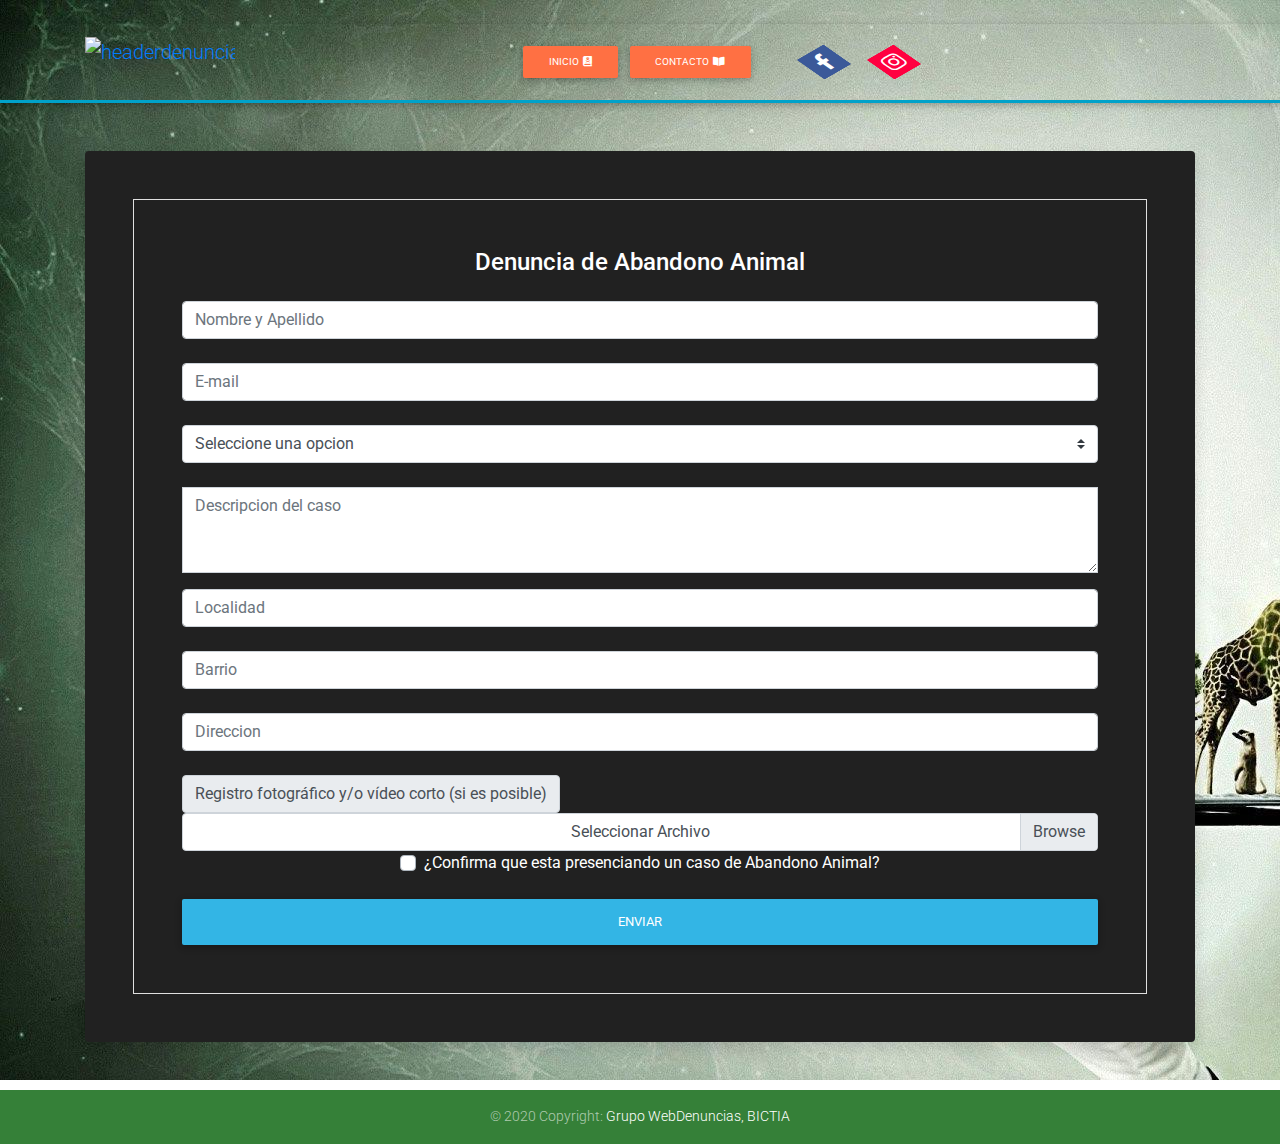
==== abandono.html @ e15e81af "Se agrega info y formulario de denuncia" ====
<!DOCTYPE html>
<html lang="en">
<head>
  <meta charset="UTF-8">
  <meta name="viewport" content="width=device-width, initial-scale=1, shrink-to-fit=no">
  <meta http-equiv="x-ua-compatible" content="ie=edge">
  <title>Web Denuncias</title>
  <!-- MDB icon -->
  <link rel="icon" href="img/icono.ico" type="image/x-icon">
  <!-- Font Awesome -->
  <link rel="stylesheet" href="https://use.fontawesome.com/releases/v5.11.2/css/all.css">
  <!-- Google Fonts Roboto -->
  <link rel="stylesheet" href="https://fonts.googleapis.com/css?family=Roboto:300,400,500,700&display=swap">
  <!-- Bootstrap core CSS -->
  <link rel="stylesheet" href="css/bootstrap.min.css">
  <!-- Material Design Bootstrap -->
  <link rel="stylesheet" href="css/mdb.min.css">
  <!-- Your custom styles (optional) -->
  <link rel="stylesheet" href="css/style.css">
  <link rel="stylesheet" href="css/main.css">
</head>
<body class="bodyf" >
<div class="jumbotron1 jumbotron-fluid text-center bg-transparent" style="margin-bottom:0;">
    <img src="" class="img-fluid">
</div>

 <!--INCIIO NAVBAR-->
 <nav class="navbar navbar-expand-sm mr-auto ml-auto ">
  <div class="container">
    <a href="index.html" class="navbar-brand">
      <img src="../WebDenuncias/img/logo1.png" width="150" height="50" class="d-inline-block align-top" alt="headerdenuncias">
    </a>
    <!-- Collapse button -->
    <button type="button" class="navbar-toggler float-right" data-toggle="collapse" data-target="#navbarCollapse"
    aria-controls="navbarSupportedContent" aria-expanded="false" aria-label="Toggle navigation">
      <span class="navbar-toggler-icon"></span>
    </button>
    
    <!-- Collapsible content -->
    <div class="collapse navbar-collapse justify-content-center" id="navbarCollapse">
      <!-- Links -->
    
      <a role="button" href="index.html" class="btn btn-deep-orange lighten-1 btn-sm">Inicio<i class="fas fas fa-book-dead pl-1"></i></a>
      
      <a role="button" href="#info-section2" class="btn btn-deep-orange lighten-1  btn-sm">Contacto<i class="fas fa-book-open pl-1"></i></a>
      
      <a class="nav-link disabled" href="#"></a>
      <!-- Links -->
      <div class="d-flex flex-row justify-content-center">
        <ul>
          <li>
              <a href="https://www.facebook.com/">
                  <span></span>
                  <span></span>
                  <span></span> 
                  <span></span> 
                  <span class="fab fa-facebook-f"></span>
              </a>
          </li>
          <li>
              <a href="#">
                  <span></span>
                  <span></span>
                  <span></span> 
                  <span></span>
                  <span class="fab fa-instagram"></span>
              </a>
          </li>
          
         
      </ul>
      </div>
      <!-- Links -->
    </div>
    <!-- CTA -->
  </div>
</nav>
<!--FIN NAVBAR-->



<!--INICIO CONTENEDOR -->


  <div class="container">
          <div class="card border-0 shadow my-5 bg-dark">
            <div class="card-body p-5">
                
              
<form class="text-center border border-light p-5" action="#!">

  <p class="h4 mb-4">Denuncia de Abandono Animal</p>

  
  <input type="text" id="defaultContactFormName" class="form-control mb-4" placeholder="Nombre y Apellido">

  
  <input type="email" id="defaultContactFormEmail" class="form-control mb-4" placeholder="E-mail">

 
  
  <select class="browser-default custom-select mb-4">
      <option value="" disabled selected>Seleccione una opcion</option>
      <option value="1">Perro</option>
      <option value="2">Gato</option>
      <option value="3">Fauna silvestre</option>
      <option value="4">Otros...</option>
  </select>

 
  <div class="form-group">
      <textarea class="form-control rounded-0" id="exampleFormControlTextarea2" rows="3" placeholder="Descripcion del caso"></textarea>
  </div>

  <input type="email" id="defaultContactFormEmail" class="form-control mb-4" placeholder="Localidad">
  <input type="email" id="defaultContactFormEmail" class="form-control mb-4" placeholder="Barrio">  
  <input type="email" id="defaultContactFormEmail" class="form-control mb-4" placeholder="Direccion">
  
  <div class="input-group-prepend">
    <span class="input-group-text" id="inputGroupFileAddon01">Registro fotográfico y/o vídeo corto (si es posible) </span>
  </div>
  <div class="custom-file">
    <input type="file" class="custom-file-input" id="inputGroupFile01"
      aria-describedby="inputGroupFileAddon01">
    <label class="custom-file-label" for="inputGroupFile01">Seleccionar Archivo</label>
  </div>


  
  <div class="custom-control custom-checkbox mb-4">
      <input type="checkbox" class="custom-control-input" id="defaultContactFormCopy">
      <label class="custom-control-label" for="defaultContactFormCopy">¿Confirma que esta presenciando un caso de Abandono Animal?</label>
  </div>

  
  <button class="btn btn-info btn-block" type="submit">Enviar</button>

</form>

                
            </div>
          </div>
  </div>
 

<!--FIN CONTENEDOR -->






  





<!-- Footer -->
<footer class="page-footer font-small green darken-1 ">

  <!-- Copyright -->
  <div class="footer-copyright text-center py-3">© 2020 Copyright:
    <a href="google.com"> Grupo WebDenuncias, BICTIA </a>
  </div>
  <!-- Copyright -->

</footer>
<!-- Fin Footer -->


<!--Scripts-->
<!-- jQuery -->
<script type="text/javascript" src="js/jquery.min.js"></script>
<!-- Bootstrap tooltips -->
<script type="text/javascript" src="js/popper.min.js"></script>
<!-- Bootstrap core JavaScript -->
<script type="text/javascript" src="js/bootstrap.min.js"></script>
<!-- MDB core JavaScript -->
<script type="text/javascript" src="js/mdb.min.js"></script>
<!-- Your custom scripts (optional) -->
<script type="text/javascript"></script>

</body>
</html>
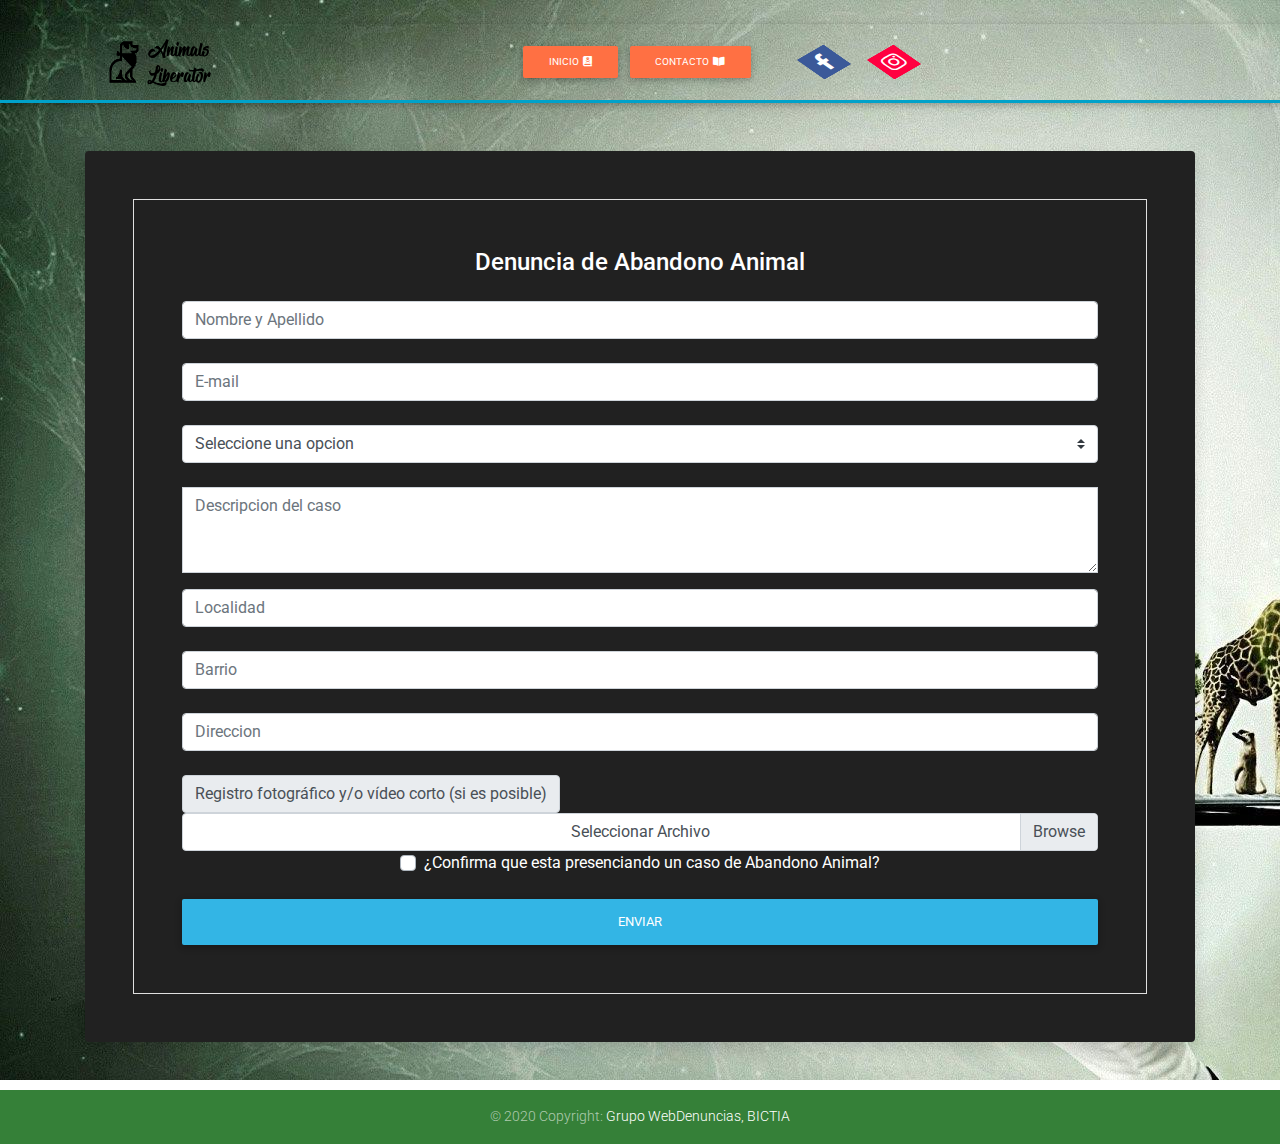
==== commit 940c18a3: "Se inserta firebase" ====
--- a/abandono.html
+++ b/abandono.html
@@ -28,7 +28,7 @@
  <nav class="navbar navbar-expand-sm mr-auto ml-auto ">
   <div class="container">
     <a href="index.html" class="navbar-brand">
-      <img src="../WebDenuncias/img/logo1.png" width="150" height="50" class="d-inline-block align-top" alt="headerdenuncias">
+      <img src="img/logo1.png" width="150" height="50" class="d-inline-block align-top" alt="headerdenuncias">
     </a>
     <!-- Collapse button -->
     <button type="button" class="navbar-toggler float-right" data-toggle="collapse" data-target="#navbarCollapse"
--- a/css/main.css
+++ b/css/main.css
@@ -19,14 +19,15 @@
   background-attachment: fixed;
 }
 /* Cuadro negro que hace cover encima de imagen HEADER */
- .dark-overlay {
+
+ /* .dark-overlay {
   background-color: rgba(1, 8, 8, 0.664);
   position: absolute;
   top: 0;
   left: 0;
   width: 100%;
   min-height: 60%;
-} 
+}  */
 
 .home-inner {
   padding-top: 150px;
@@ -125,9 +126,9 @@
   height: 150px;
 }
 
+.parrafos{
+  background-color: rgba(0, 0, 0, 0.5);
+}
 
 
 
-
-
-
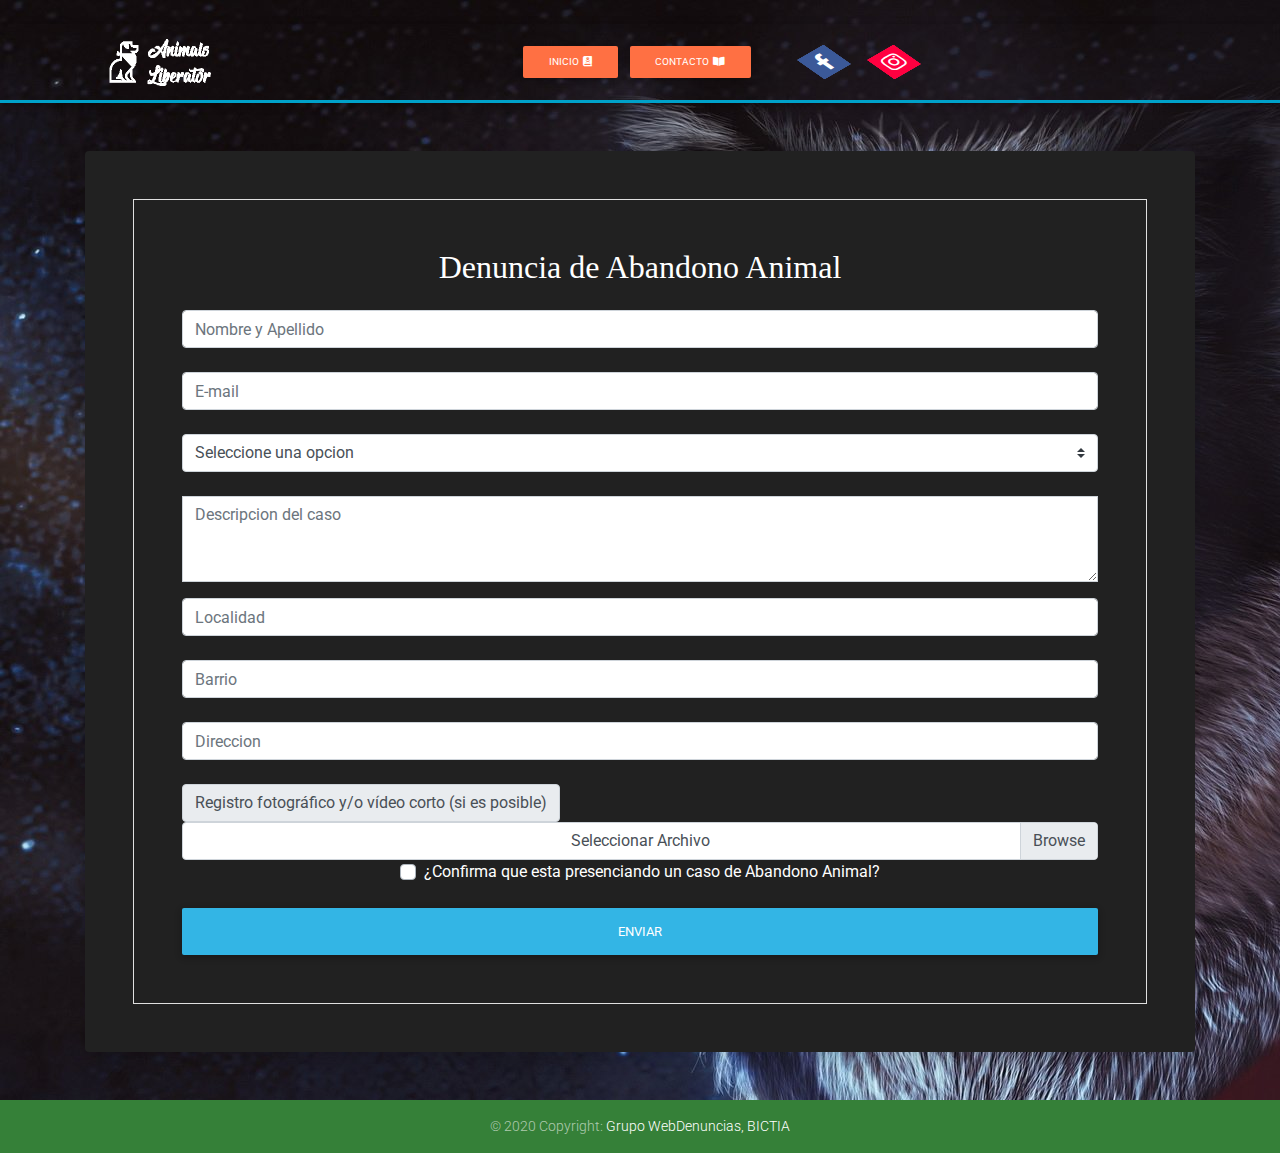
==== commit 79400685: "Agrego cambios" ====
--- a/abandono.html
+++ b/abandono.html
@@ -11,6 +11,7 @@
   <link rel="stylesheet" href="https://use.fontawesome.com/releases/v5.11.2/css/all.css">
   <!-- Google Fonts Roboto -->
   <link rel="stylesheet" href="https://fonts.googleapis.com/css?family=Roboto:300,400,500,700&display=swap">
+  <link href="https://fonts.googleapis.com/css2?family=Permanent+Marker&display=swap" rel="stylesheet">
   <!-- Bootstrap core CSS -->
   <link rel="stylesheet" href="css/bootstrap.min.css">
   <!-- Material Design Bootstrap -->
@@ -89,7 +90,7 @@
               
 <form class="text-center border border-light p-5" action="#!">
 
-  <p class="h4 mb-4">Denuncia de Abandono Animal</p>
+  <p class="h2 mb-4 t">Denuncia de Abandono Animal</p>
 
   
   <input type="text" id="defaultContactFormName" class="form-control mb-4" placeholder="Nombre y Apellido">
--- a/css/main.css
+++ b/css/main.css
@@ -1,10 +1,17 @@
 body {
   background-color: rgb(68, 68, 68);
   color: #fff;
+  font-family:'Roboto', sans-serif;
+
+
 }
 
 .bodyf{
-  background: url('../img/header.jpg') no-repeat;
+  background: url('../img/header2.jpg') no-repeat;
+}
+.bodym{
+  background: url('../img/fondomaltrato.jpg') no-repeat;
+  background-size: cover;
 }
 .navbar {
   border-bottom: #00a2ca 3px solid;
@@ -17,24 +24,27 @@
   min-height: 60vh;
   background-size: cover;
   background-attachment: fixed;
+  
 }
 /* Cuadro negro que hace cover encima de imagen HEADER */
 
- /* .dark-overlay {
+  /* .dark-overlay {
   background-color: rgba(1, 8, 8, 0.664);
   position: absolute;
   top: 0;
   left: 0;
   width: 100%;
   min-height: 60%;
-}  */
+}   */
 
 .home-inner {
-  padding-top: 150px;
+  padding-top: 25px;
+
 }
 @media (max-width: 992px) {
   .home-inner {
     padding-top: 100px;
+     
   }
 }
 
@@ -106,20 +116,14 @@
 
 /* FIN Botones Facebook e Instagram */
 
-/* Container PDF */
-.container1{
-  width: 800px;
-  height: 1000px;
-  margin: 30px auto;
-  font-family: helvetica, tahoma;
-  border: 6px solid rgba(0, 0, 0, 0.664);
-}
+.borderedondo{
+  border-radius: 25px;
+  border: #000 solid 2px;
+  }
 
-#viewpdf{
-  width: 100%;
-  height: 100%;
-  border: 3px solid rgba(0, 0, 0, 0.664);
-}
+  .sep{
+    padding-left: 2px;
+  }
 
 .tamaño{
   width: 300px;
@@ -127,8 +131,21 @@
 }
 
 .parrafos{
-  background-color: rgba(0, 0, 0, 0.5);
+   background-color: rgba(0, 0, 0, 0.5); 
+   
+   border-radius: 2px;
+  
+}
+.t{
+  font-family: 'Permanent Marker', cursive;
+}
+
+.c{
+  display: flex;
+  align-items: start;
+}
+.e{
+  justify-content: center;
 }
 
 
-
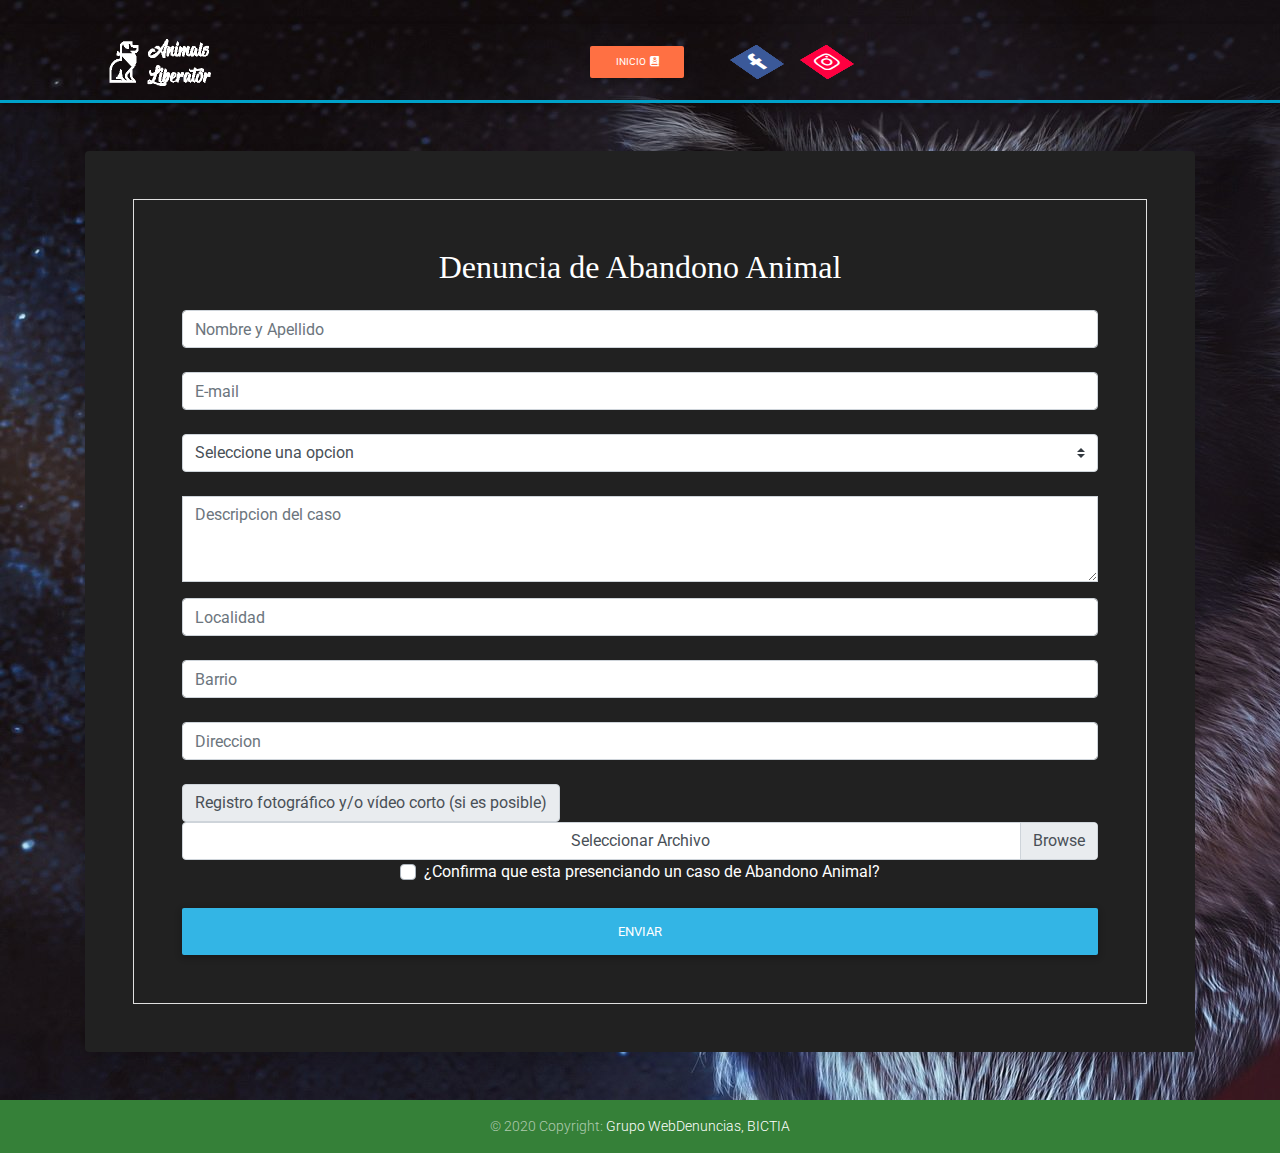
==== commit 381f0058: "Arreglos" ====
--- a/abandono.html
+++ b/abandono.html
@@ -43,7 +43,7 @@
     
       <a role="button" href="index.html" class="btn btn-deep-orange lighten-1 btn-sm">Inicio<i class="fas fas fa-book-dead pl-1"></i></a>
       
-      <a role="button" href="#info-section2" class="btn btn-deep-orange lighten-1  btn-sm">Contacto<i class="fas fa-book-open pl-1"></i></a>
+      <!-- <a role="button" href="#info-section2" class="btn btn-deep-orange lighten-1  btn-sm">Contacto<i class="fas fa-book-open pl-1"></i></a> -->
       
       <a class="nav-link disabled" href="#"></a>
       <!-- Links -->
--- a/css/main.css
+++ b/css/main.css
@@ -130,12 +130,12 @@
   height: 150px;
 }
 
-.parrafos{
+/* .parrafos{
    background-color: rgba(0, 0, 0, 0.5); 
    
    border-radius: 2px;
   
-}
+} */
 .t{
   font-family: 'Permanent Marker', cursive;
 }
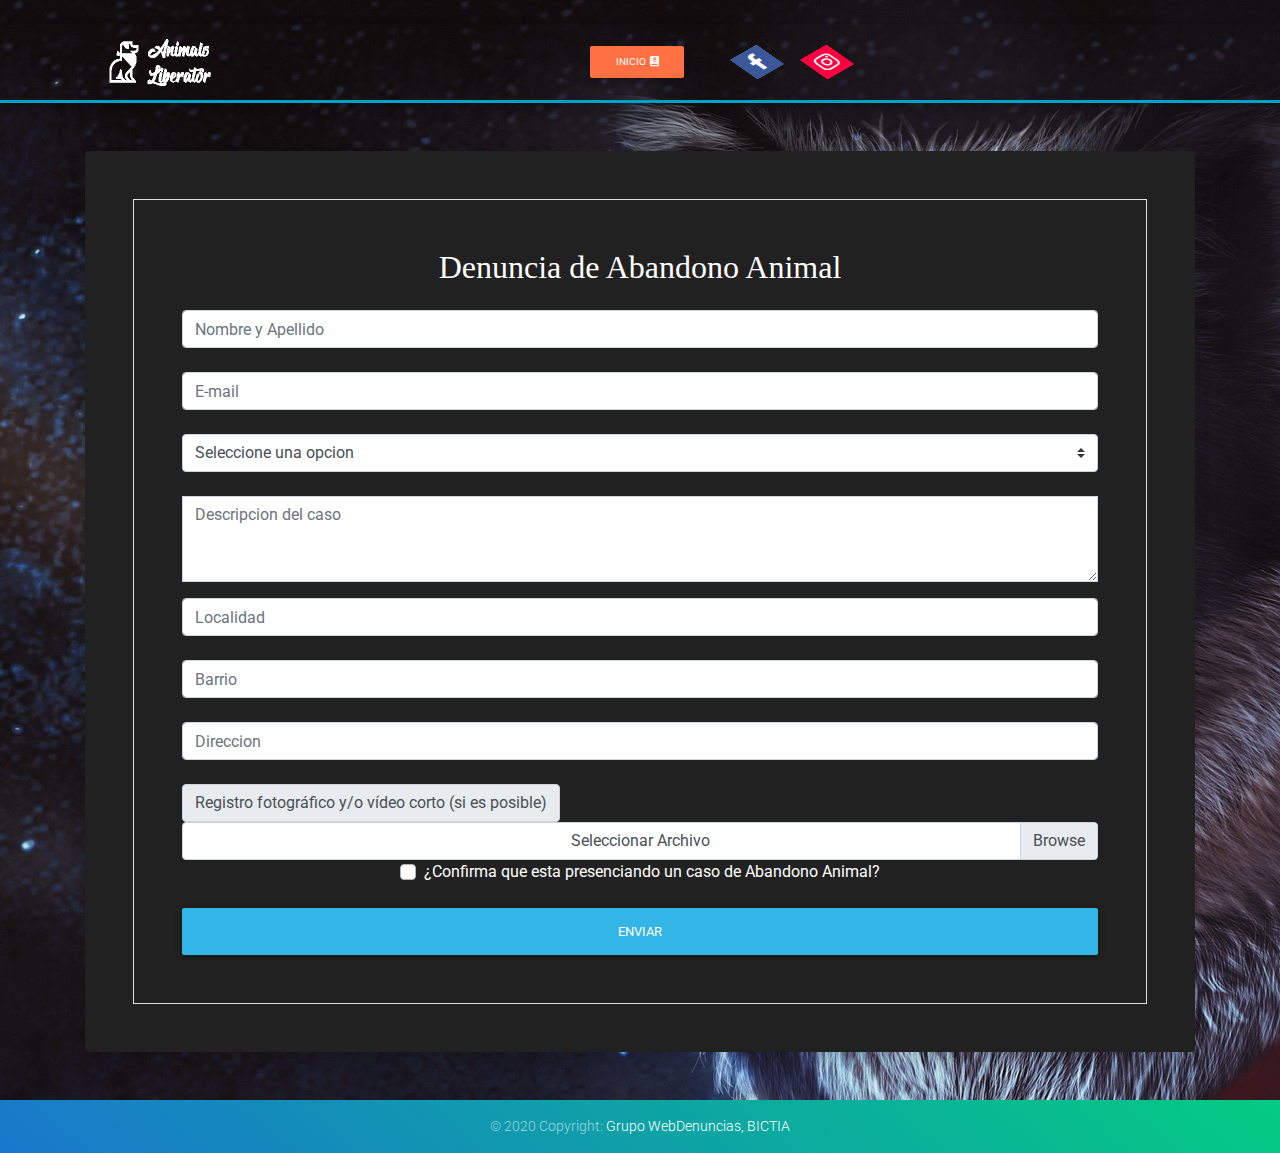
==== commit 1eaa9b96: "Otro cambio"" ====
--- a/abandono.html
+++ b/abandono.html
@@ -158,7 +158,7 @@
 
 
 <!-- Footer -->
-<footer class="page-footer font-small green darken-1 ">
+<footer class="page-footer font-small aqua-gradient darken-1 ">
 
   <!-- Copyright -->
   <div class="footer-copyright text-center py-3">© 2020 Copyright:
--- a/css/main.css
+++ b/css/main.css
@@ -140,6 +140,9 @@
   font-family: 'Permanent Marker', cursive;
 }
 
+.l{
+  font-family: 'Gloria Hallelujah', cursive;
+}
 .c{
   display: flex;
   align-items: start;
